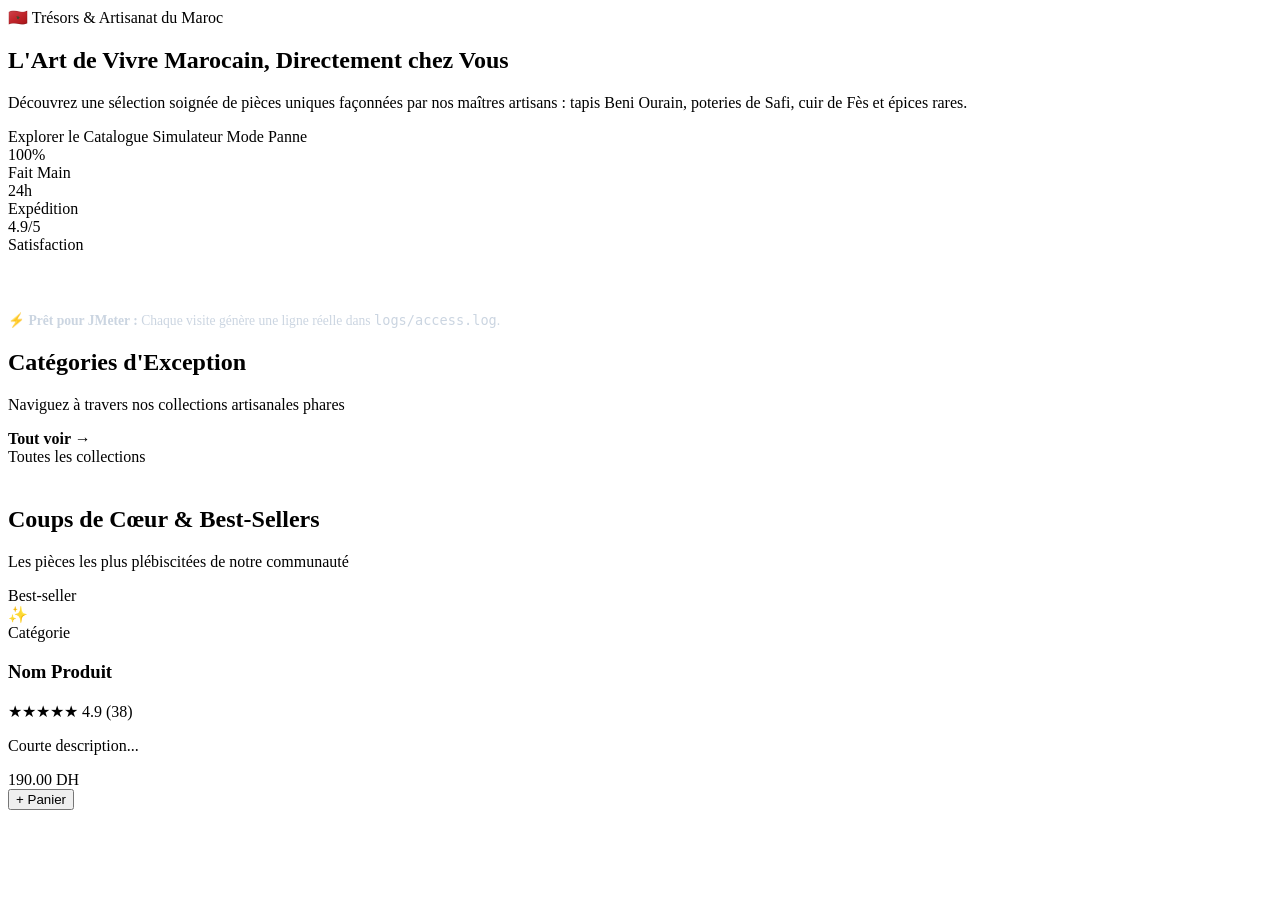
==== site/src/main/resources/templates/index.html @ 4d14676d "feat(site): Ajout complet du site e-commerce SoukLine avec journal Tomcat common et mode panne 503" ====
<!DOCTYPE html>
<html xmlns:th="http://www.thymeleaf.org">
<head th:replace="~{fragments/layout :: header-head('Accueil')}"></head>
<body>

    <!-- Navigation Header -->
    <div th:replace="~{fragments/layout :: site-header}"></div>

    <!-- Hero Section -->
    <section class="hero-section">
        <div class="hero-pattern"></div>
        <div class="hero-container">
            <div>
                <div class="hero-tag">
                    <span>🇲🇦 Trésors & Artisanat du Maroc</span>
                </div>
                <h1 class="hero-title">
                    L'Art de Vivre Marocain, <span>Directement chez Vous</span>
                </h1>
                <p class="hero-desc">
                    Découvrez une sélection soignée de pièces uniques façonnées par nos maîtres artisans : tapis Beni Ourain, poteries de Safi, cuir de Fès et épices rares.
                </p>
                <div class="hero-cta">
                    <a th:href="@{/produits}" class="btn btn-primary">Explorer le Catalogue</a>
                    <a th:href="@{/admin}" class="btn btn-secondary">Simulateur Mode Panne</a>
                </div>
            </div>

            <div class="hero-card">
                <div class="hero-stats">
                    <div>
                        <div class="hero-stat-number">100%</div>
                        <div class="hero-stat-label">Fait Main</div>
                    </div>
                    <div>
                        <div class="hero-stat-number">24h</div>
                        <div class="hero-stat-label">Expédition</div>
                    </div>
                    <div>
                        <div class="hero-stat-number">4.9/5</div>
                        <div class="hero-stat-label">Satisfaction</div>
                    </div>
                </div>
                <div style="margin-top: 24px; padding-top: 20px; border-top: 1px solid rgba(255,255,255,0.1); font-size: 0.85rem; color: #CBD5E1;">
                    <p>⚡ <strong>Prêt pour JMeter :</strong> Chaque visite génère une ligne réelle dans <code>logs/access.log</code>.</p>
                </div>
            </div>
        </div>
    </section>

    <!-- Main Content -->
    <main class="main-content">
        <div class="container">

            <!-- Flash Alerts -->
            <div th:if="${successMessage}" class="alert alert-success" th:text="${successMessage}"></div>
            <div th:if="${infoMessage}" class="alert alert-info" th:text="${infoMessage}"></div>
            <div th:if="${errorMessage}" class="alert alert-error" th:text="${errorMessage}"></div>

            <!-- Categories Bar -->
            <div style="margin-bottom: 40px;">
                <div class="section-header">
                    <div>
                        <h2 class="section-title">Catégories d'Exception</h2>
                        <p class="section-subtitle">Naviguez à travers nos collections artisanales phares</p>
                    </div>
                    <a th:href="@{/produits}" style="color: var(--color-primary); font-weight: 600;">Tout voir →</a>
                </div>

                <div class="category-pills">
                    <a th:href="@{/produits}" class="pill active">Toutes les collections</a>
                    <a th:each="cat : ${categories}" th:href="@{/produits(categorie=${cat})}" class="pill" th:text="${cat}"></a>
                </div>
            </div>

            <!-- Featured Products Grid -->
            <div>
                <div class="section-header">
                    <div>
                        <h2 class="section-title">Coups de Cœur & Best-Sellers</h2>
                        <p class="section-subtitle">Les pièces les plus plébiscitées de notre communauté</p>
                    </div>
                </div>

                <div class="products-grid">
                    <div th:each="p : ${featuredProducts}" class="product-card">
                        <div class="card-image-box">
                            <span class="product-badge" th:text="${p.badge}">Best-seller</span>
                            <div class="card-icon-art" th:text="${p.icon}">✨</div>
                        </div>

                        <div class="product-card-body">
                            <div class="product-category" th:text="${p.category}">Catégorie</div>
                            <h3 class="product-name">
                                <a th:href="@{/produits/{id}(id=${p.id})}" th:text="${p.name}">Nom Produit</a>
                            </h3>

                            <div class="product-rating">
                                <span class="stars">★★★★★</span>
                                <span th:text="${p.rating} + ' (' + ${p.reviewsCount} + ' avis)'">4.9 (38)</span>
                            </div>

                            <p class="product-desc-short" th:text="${p.shortDescription}">Courte description...</p>

                            <div class="product-card-footer">
                                <div class="product-price" th:text="${p.formattedPrice}">190.00 DH</div>
                                <button type="button" class="btn-add-cart btn-quick-add" th:attr="data-product-id=${p.id}">
                                    <span>+ Panier</span>
                                </button>
                            </div>
                        </div>
                    </div>
                </div>
            </div>

        </div>
    </main>

    <!-- Footer -->
    <div th:replace="~{fragments/layout :: site-footer}"></div>

</body>
</html>
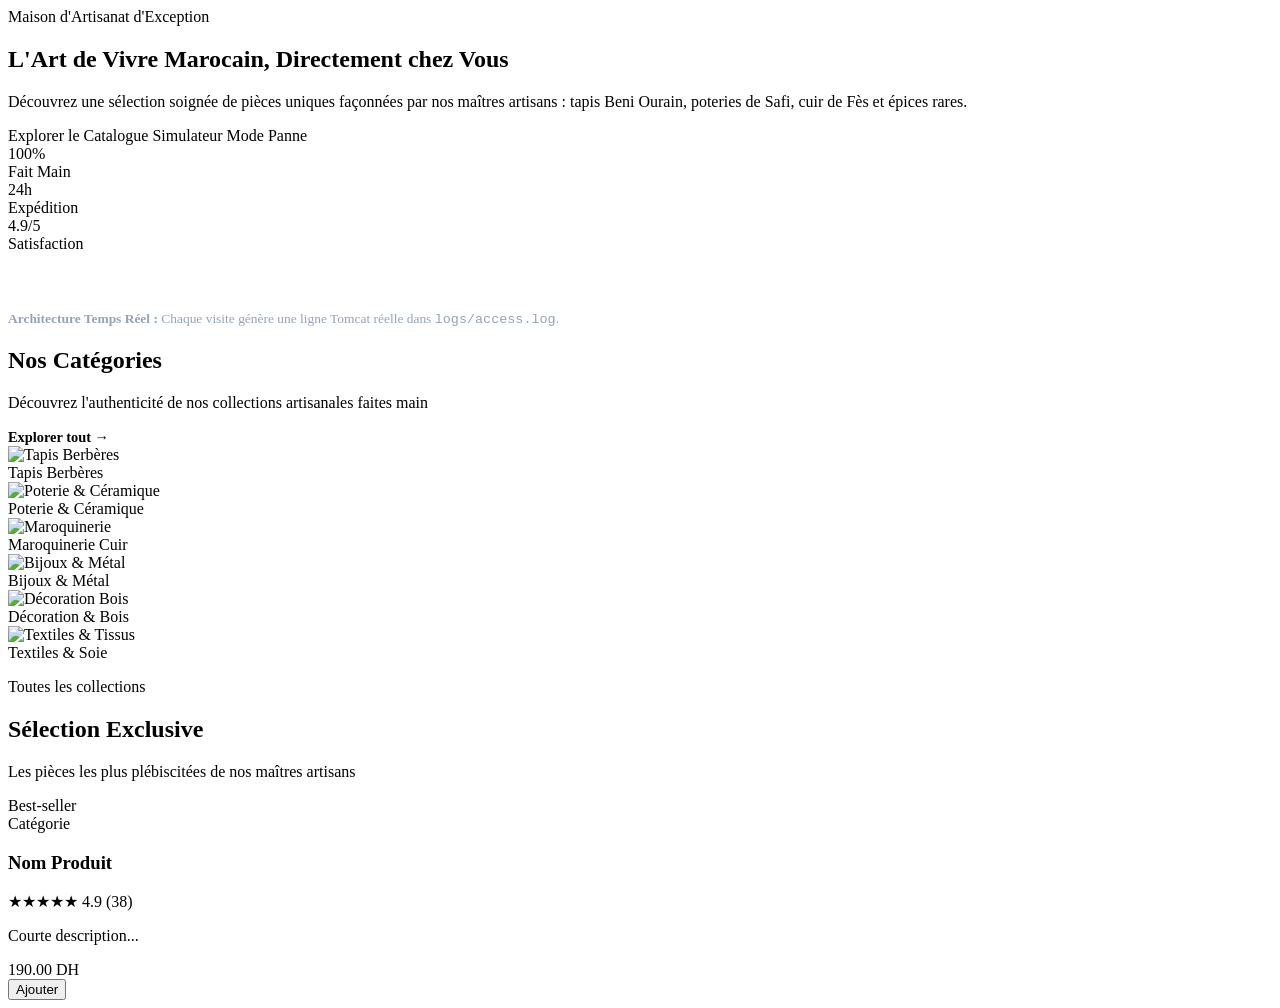
==== commit 532f8216: "feat(site): moderniser le design en Liquid Glass iOS, integrer les photos produits et corriger le di" ====
--- a/site/src/main/resources/templates/index.html
+++ b/site/src/main/resources/templates/index.html
@@ -12,7 +12,7 @@
         <div class="hero-container">
             <div>
                 <div class="hero-tag">
-                    <span>🇲🇦 Trésors & Artisanat du Maroc</span>
+                    <span>Maison d'Artisanat d'Exception</span>
                 </div>
                 <h1 class="hero-title">
                     L'Art de Vivre Marocain, <span>Directement chez Vous</span>
@@ -41,8 +41,8 @@
                         <div class="hero-stat-label">Satisfaction</div>
                     </div>
                 </div>
-                <div style="margin-top: 24px; padding-top: 20px; border-top: 1px solid rgba(255,255,255,0.1); font-size: 0.85rem; color: #CBD5E1;">
-                    <p>⚡ <strong>Prêt pour JMeter :</strong> Chaque visite génère une ligne réelle dans <code>logs/access.log</code>.</p>
+                <div style="margin-top: 24px; padding-top: 20px; border-top: 1px solid rgba(255,255,255,0.12); font-size: 0.84rem; color: #94A3B8;">
+                    <p><strong>Architecture Temps Réel :</strong> Chaque visite génère une ligne Tomcat réelle dans <code>logs/access.log</code>.</p>
                 </div>
             </div>
         </div>
@@ -57,17 +57,57 @@
             <div th:if="${infoMessage}" class="alert alert-info" th:text="${infoMessage}"></div>
             <div th:if="${errorMessage}" class="alert alert-error" th:text="${errorMessage}"></div>
 
-            <!-- Categories Bar -->
-            <div style="margin-bottom: 40px;">
+            <!-- Categories Showcase Gallery (Authentic Craft Photos) -->
+            <div class="categories-showcase-section">
                 <div class="section-header">
                     <div>
-                        <h2 class="section-title">Catégories d'Exception</h2>
-                        <p class="section-subtitle">Naviguez à travers nos collections artisanales phares</p>
+                        <h2 class="section-title">Nos Catégories</h2>
+                        <p class="section-subtitle">Découvrez l'authenticité de nos collections artisanales faites main</p>
                     </div>
-                    <a th:href="@{/produits}" style="color: var(--color-primary); font-weight: 600;">Tout voir →</a>
+                    <a th:href="@{/produits}" style="color: var(--ios-blue); font-weight: 600; font-size: 0.9rem;">Explorer tout →</a>
                 </div>
 
-                <div class="category-pills">
+                <div class="categories-showcase-grid">
+                    <a th:href="@{/produits(categorie='Textile & Tapis')}" class="category-showcase-card">
+                        <img th:src="@{/images/cat-tapis.jpg}" alt="Tapis Berbères" class="category-showcase-img">
+                        <div class="category-showcase-overlay">
+                            <span class="category-showcase-title">Tapis Berbères</span>
+                        </div>
+                    </a>
+                    <a th:href="@{/produits(categorie='Art de la Table')}" class="category-showcase-card">
+                        <img th:src="@{/images/cat-poterie.jpg}" alt="Poterie & Céramique" class="category-showcase-img">
+                        <div class="category-showcase-overlay">
+                            <span class="category-showcase-title">Poterie & Céramique</span>
+                        </div>
+                    </a>
+                    <a th:href="@{/produits(categorie='Mode & Maroquinerie')}" class="category-showcase-card">
+                        <img th:src="@{/images/cat-maroquinerie.jpg}" alt="Maroquinerie" class="category-showcase-img">
+                        <div class="category-showcase-overlay">
+                            <span class="category-showcase-title">Maroquinerie Cuir</span>
+                        </div>
+                    </a>
+                    <a th:href="@{/produits(categorie='Art de la Table')}" class="category-showcase-card">
+                        <img th:src="@{/images/cat-bijoux.jpg}" alt="Bijoux & Métal" class="category-showcase-img">
+                        <div class="category-showcase-overlay">
+                            <span class="category-showcase-title">Bijoux & Métal</span>
+                        </div>
+                    </a>
+                    <a th:href="@{/produits(categorie='Décoration & Mobilier')}" class="category-showcase-card">
+                        <img th:src="@{/images/cat-decoration.jpg}" alt="Décoration Bois" class="category-showcase-img">
+                        <div class="category-showcase-overlay">
+                            <span class="category-showcase-title">Décoration & Bois</span>
+                        </div>
+                    </a>
+                    <a th:href="@{/produits(categorie='Textile & Tapis')}" class="category-showcase-card">
+                        <img th:src="@{/images/cat-textile.jpg}" alt="Textiles & Tissus" class="category-showcase-img">
+                        <div class="category-showcase-overlay">
+                            <span class="category-showcase-title">Textiles & Soie</span>
+                        </div>
+                    </a>
+                </div>
+
+                <!-- Capsule Pills Navigation -->
+                <div class="category-pills" style="margin-top: 16px;">
                     <a th:href="@{/produits}" class="pill active">Toutes les collections</a>
                     <a th:each="cat : ${categories}" th:href="@{/produits(categorie=${cat})}" class="pill" th:text="${cat}"></a>
                 </div>
@@ -77,8 +117,8 @@
             <div>
                 <div class="section-header">
                     <div>
-                        <h2 class="section-title">Coups de Cœur & Best-Sellers</h2>
-                        <p class="section-subtitle">Les pièces les plus plébiscitées de notre communauté</p>
+                        <h2 class="section-title">Sélection Exclusive</h2>
+                        <p class="section-subtitle">Les pièces les plus plébiscitées de nos maîtres artisans</p>
                     </div>
                 </div>
 
@@ -86,7 +126,7 @@
                     <div th:each="p : ${featuredProducts}" class="product-card">
                         <div class="card-image-box">
                             <span class="product-badge" th:text="${p.badge}">Best-seller</span>
-                            <div class="card-icon-art" th:text="${p.icon}">✨</div>
+                            <img th:src="@{${p.imageUrl}}" th:alt="${p.name}" class="product-card-img" loading="lazy">
                         </div>
 
                         <div class="product-card-body">
@@ -105,7 +145,7 @@
                             <div class="product-card-footer">
                                 <div class="product-price" th:text="${p.formattedPrice}">190.00 DH</div>
                                 <button type="button" class="btn-add-cart btn-quick-add" th:attr="data-product-id=${p.id}">
-                                    <span>+ Panier</span>
+                                    <span>Ajouter</span>
                                 </button>
                             </div>
                         </div>
